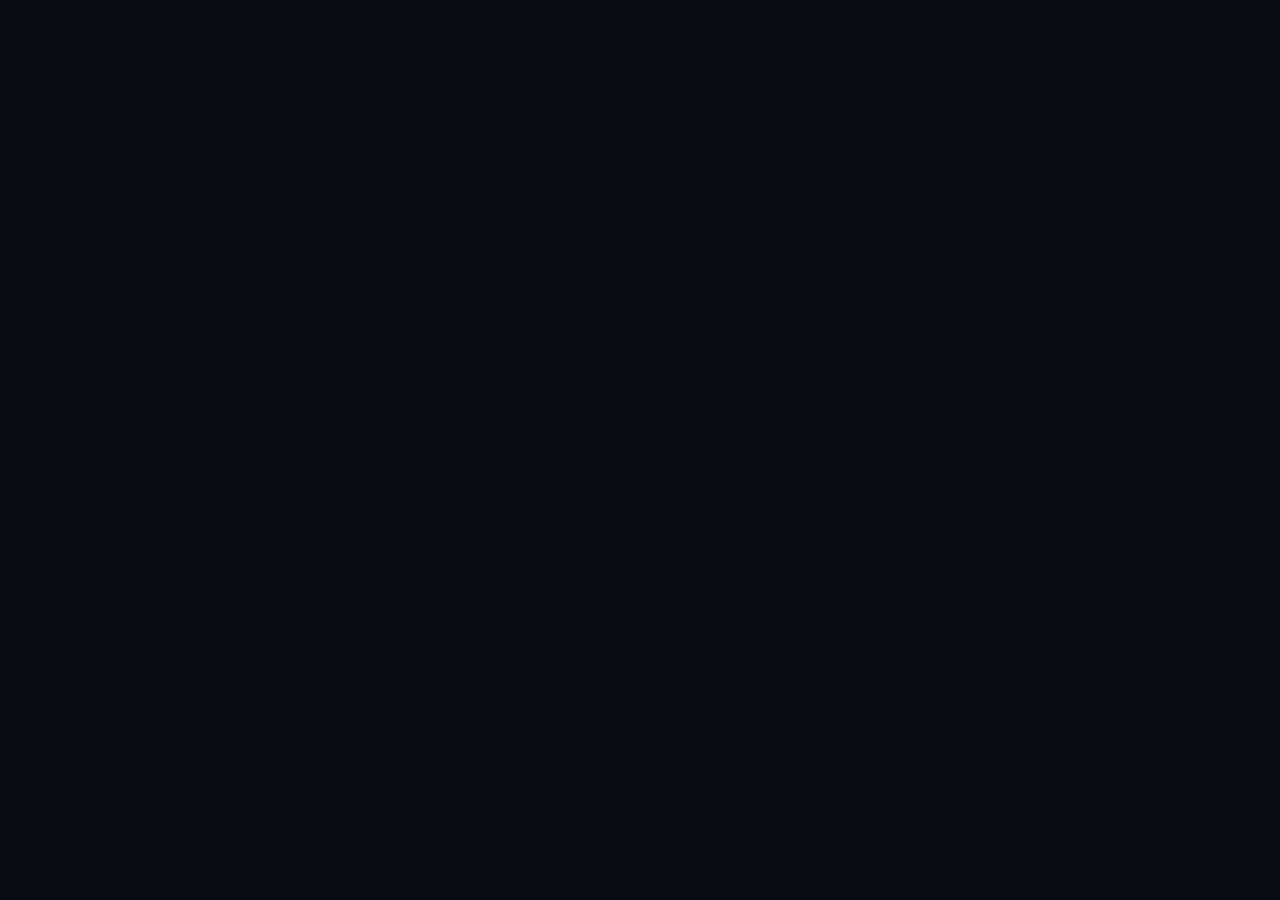
==== web/game.html @ 3de6c29b "Add browser play with original Java gameplay" ====
<!doctype html>
<html lang="en">
<head>
  <meta charset="utf-8">
  <title>metal-renamon game</title>
  <style>html,body{margin:0;width:100%;height:100%;overflow:hidden;background:#080c12}</style>
</head>
<body>
  <script src="game.js"></script>
</body>
</html>
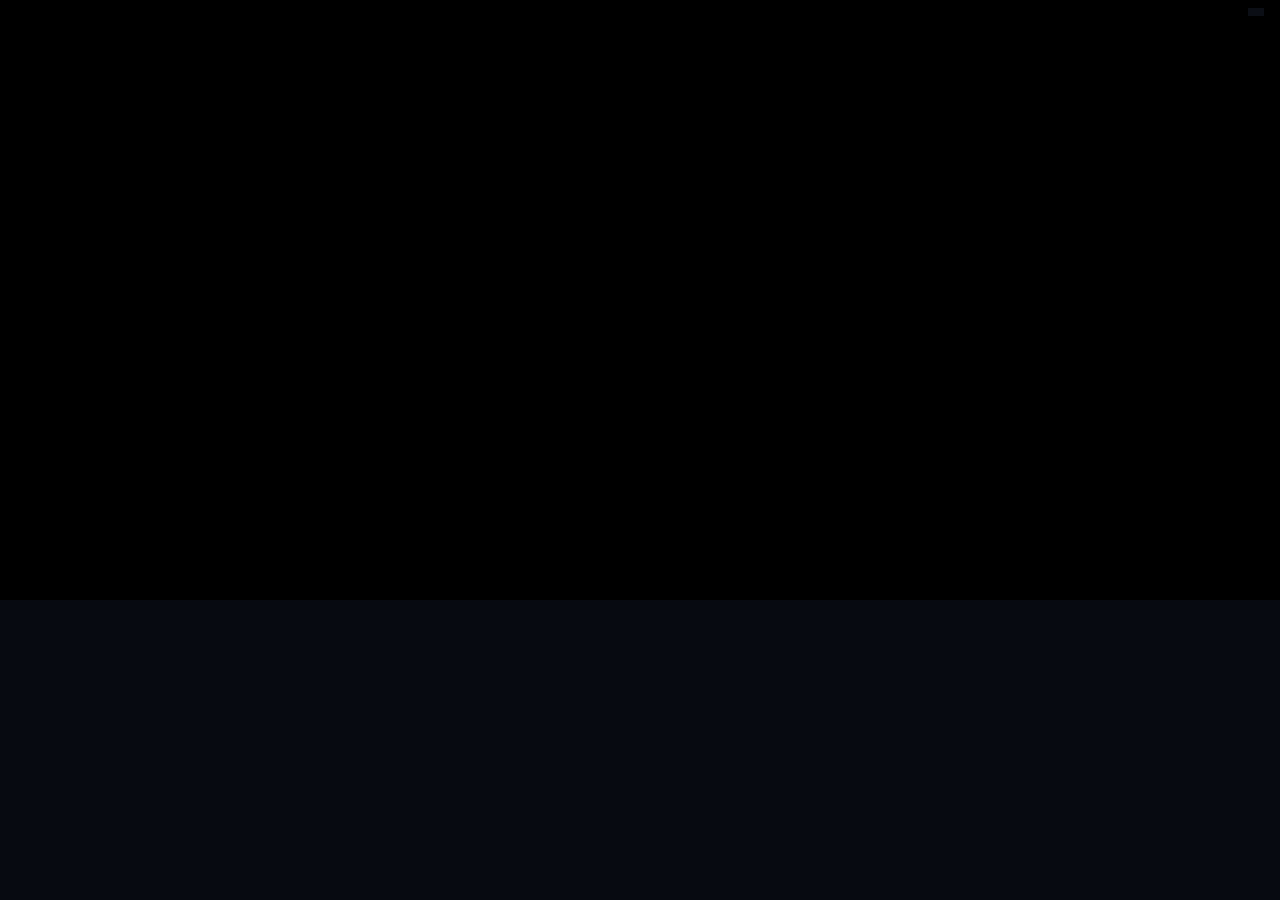
==== commit a9d1f99c: "Fix browser frame pacing, movement and player damage" ====
--- a/web/game.html
+++ b/web/game.html
@@ -6,6 +6,7 @@
   <style>html,body{margin:0;width:100%;height:100%;overflow:hidden;background:#080c12}</style>
 </head>
 <body>
+  <script src="renderer.js"></script>
   <script src="game.js"></script>
 </body>
 </html>
